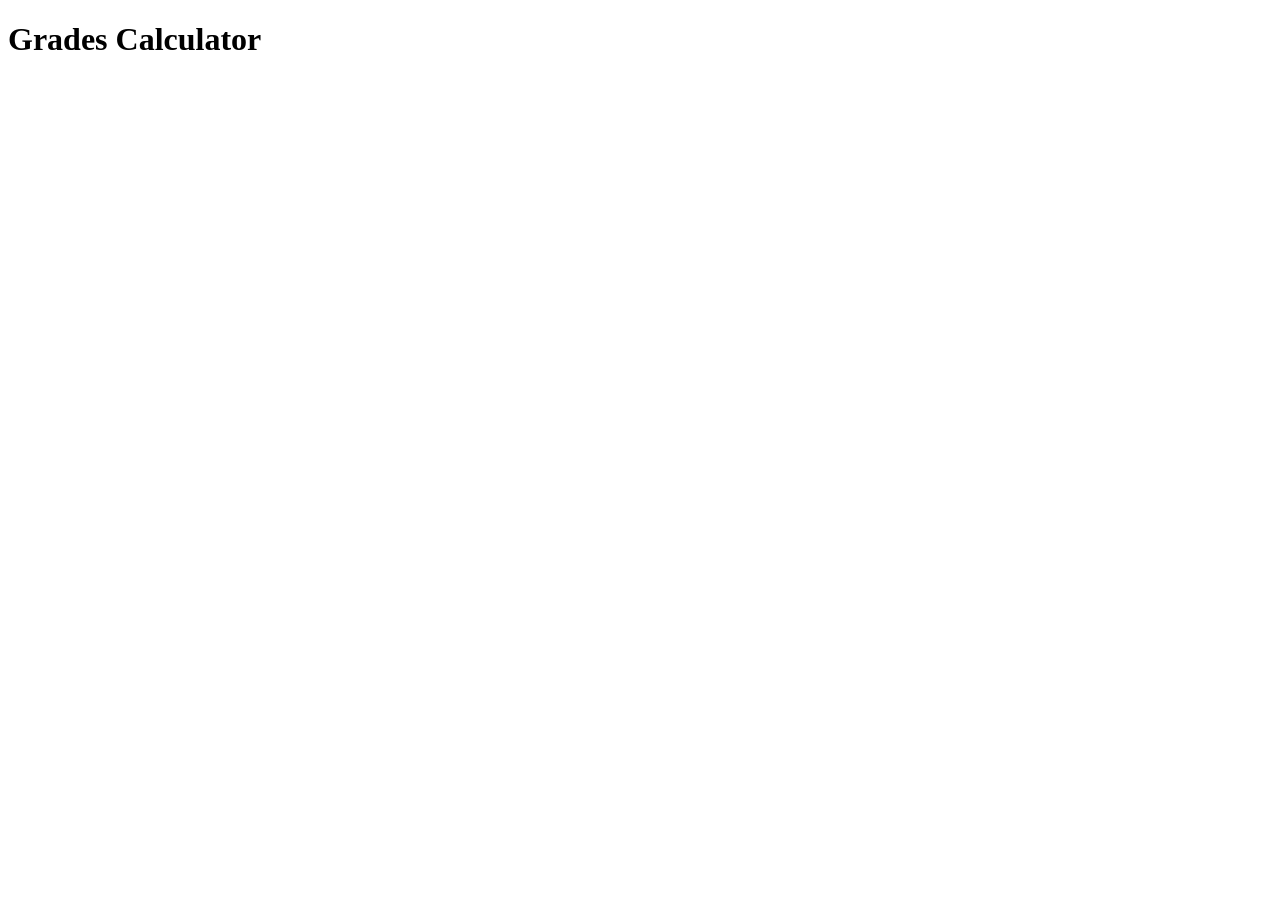
==== index.html @ d392f589 "HTML first commit" ====
<!DOCTYPE html>
<html lang="en">
<head>
    <meta charset="UTF-8">
    <meta http-equiv="X-UA-Compatible" content="IE=edge">
    <meta name="viewport" content="width=device-width, initial-scale=1.0">
    <title>Document</title>
</head>
<body>
    <h1>Grades Calculator</h1>
    
</body>
</html>
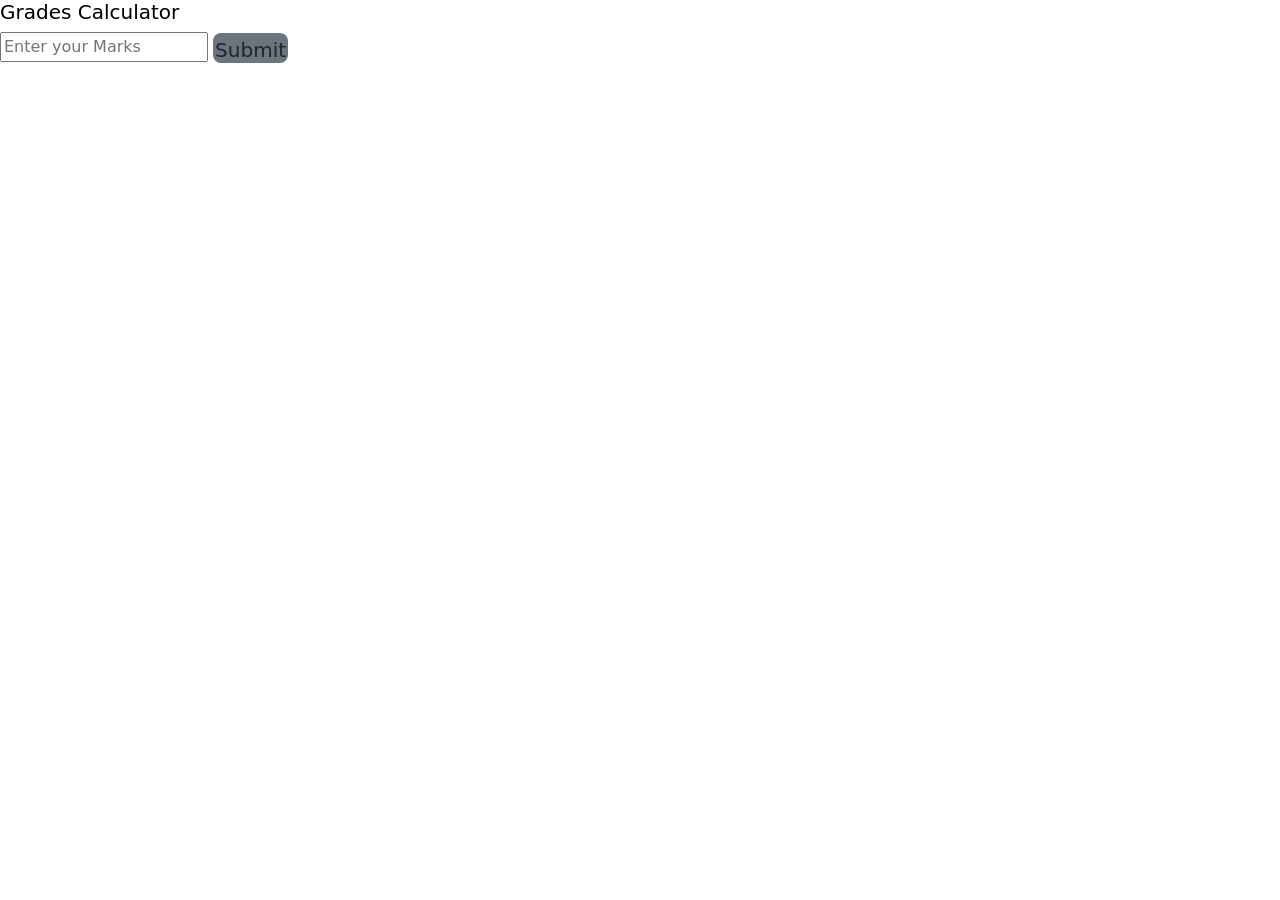
==== commit b0c5f28b: "Modified html and css files" ====
--- a/index.html
+++ b/index.html
@@ -5,9 +5,17 @@
     <meta http-equiv="X-UA-Compatible" content="IE=edge">
     <meta name="viewport" content="width=device-width, initial-scale=1.0">
     <title>Document</title>
+    <link rel="stylesheet" href="styles.css">
 </head>
 <body>
-    <h1>Grades Calculator</h1>
+    <div id="container">
+        <h1 id="navbar">Grades Calculator</h1>
+        <form action="">
+            <input type="number" placeholder="Enter your Marks">
+            <button id="btn" type="submit" class="btn btn-outline-dark btn-secondary btn-lg">Submit</button>
+        </form>
+    </div>
+    
     
 </body>
 </html>
--- a/styles.css
+++ b/styles.css
@@ -0,0 +1,18 @@
+@import url("https://cdn.jsdelivr.net/npm/bootstrap@5.2.3/dist/css/bootstrap.min.css");
+
+/* * {
+    padding: 0px;
+    width: 0px;
+} */
+
+
+#navbar {
+    color: rgb(0, 0, 0);
+    font-size: 20px;
+}
+
+#btn {
+    padding: 2px;
+    height: 30px;
+    border: 0px;
+}
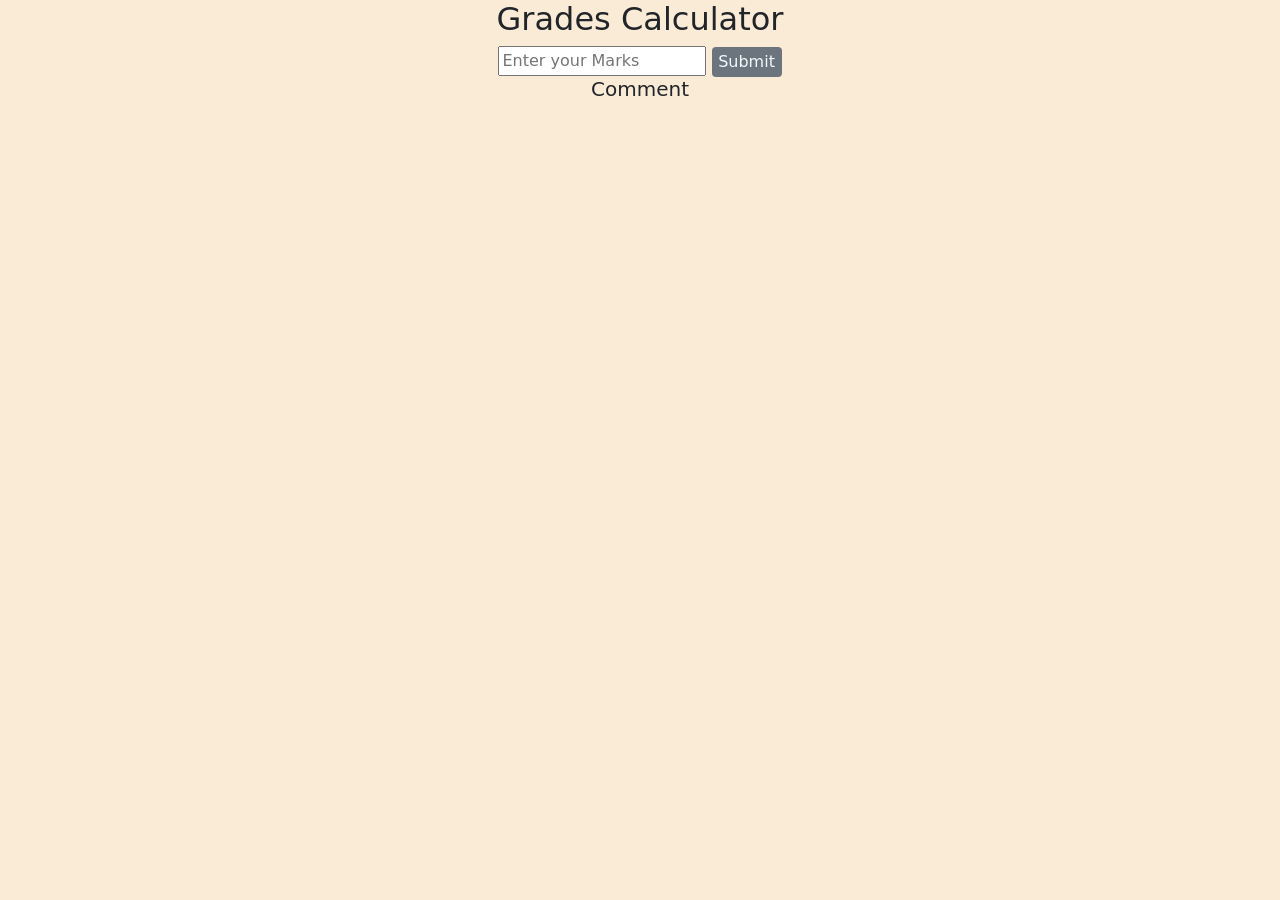
==== commit ce72f1c2: "Task submission" ====
--- a/index.html
+++ b/index.html
@@ -9,13 +9,15 @@
 </head>
 <body>
     <div id="container">
-        <h1 id="navbar">Grades Calculator</h1>
-        <form action="">
-            <input type="number" placeholder="Enter your Marks">
-            <button id="btn" type="submit" class="btn btn-outline-dark btn-secondary btn-lg">Submit</button>
-        </form>
+        <h2 id="navbar">Grades Calculator</h2>
+            <input type="number" placeholder="Enter your Marks" id="grade">
+            <button onclick="calculateGrade()" id="btn" type="submit" class="btn btn-sm btn-outline-dark btn-secondary btn-lg" required>Submit</button>
+
+        <h5>Comment</h5>
+        <p id="result"></p>
     </div>
     
+    <script src="./index.js"></script>
     
 </body>
 </html>
--- a/styles.css
+++ b/styles.css
@@ -1,18 +1,17 @@
 @import url("https://cdn.jsdelivr.net/npm/bootstrap@5.2.3/dist/css/bootstrap.min.css");
 
-/* * {
-    padding: 0px;
-    width: 0px;
-} */
 
-
-#navbar {
-    color: rgb(0, 0, 0);
-    font-size: 20px;
+body {
+    text-align: center;
+    background-color: antiquewhite;
+    align-items: center;
 }
 
 #btn {
-    padding: 2px;
+    padding: 1px;
     height: 30px;
+    width: 70px;
     border: 0px;
+    color: aliceblue;
+    font-size: medium;
 }
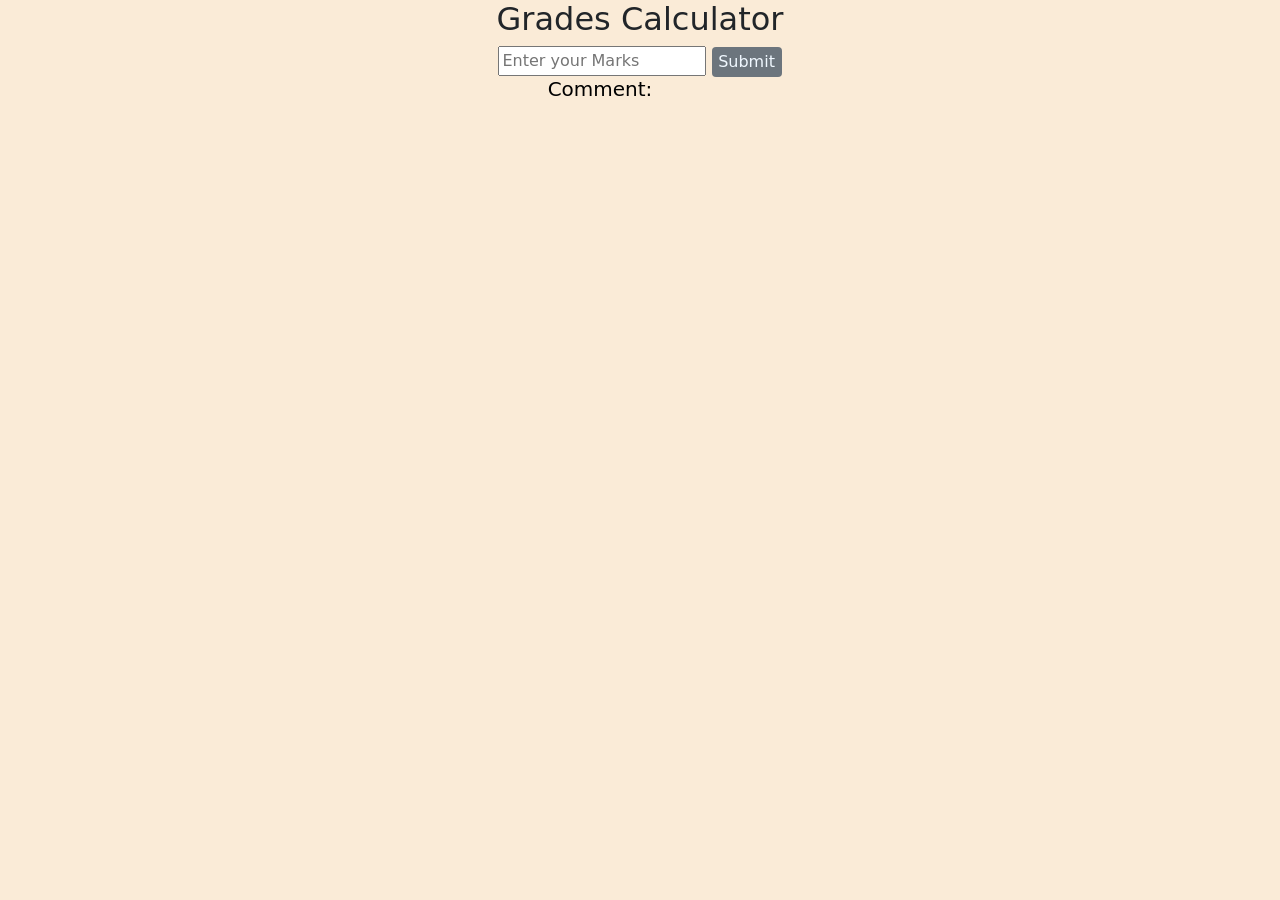
==== commit c20c5da4: "Updated JS and CSS files" ====
--- a/index.html
+++ b/index.html
@@ -13,7 +13,7 @@
             <input type="number" placeholder="Enter your Marks" id="grade">
             <button onclick="calculateGrade()" id="btn" type="submit" class="btn btn-sm btn-outline-dark btn-secondary btn-lg" required>Submit</button>
 
-        <h5>Comment</h5>
+        <h5>Comment:</h5>
         <p id="result"></p>
     </div>
     
--- a/styles.css
+++ b/styles.css
@@ -14,4 +14,18 @@
     border: 0px;
     color: aliceblue;
     font-size: medium;
-}+}
+
+h5 {
+    color: rgb(0, 0, 0);
+    padding-right: 5pc;
+}
+
+
+
+
+p {
+    color: rgb(0, 0, 0);
+    padding-right: 5pc;
+}
+
